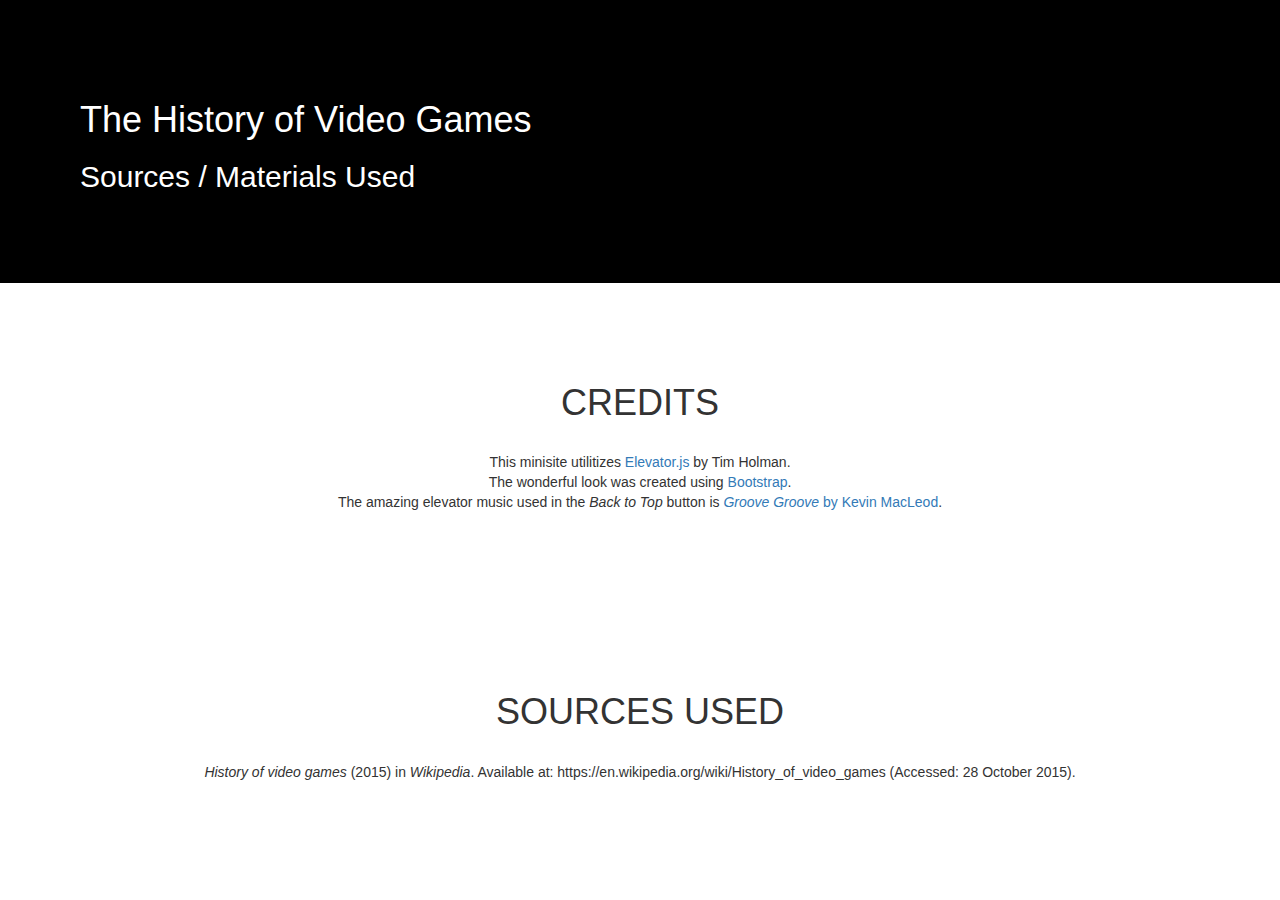
==== sources.html @ 265fb8de "Fixed Elevator, Sources" ====
<!DOCTYPE html>
<html>
    <head>
        <meta charset="utf-8">
        <title>The History of Video Games // Sources</title>

        <script src="js/elevator.min.js"></script>
        <link rel="stylesheet" href="bootstrap/css/bootstrap.min.css">
        <link rel="stylesheet" href="style/main.css">
    </head>
    <body>
        <header class="padded">
            <h1>The History of Video Games</h1>
            <h2>Sources / Materials Used</h2>
        </header>
        <center class="padded"><h1>CREDITS</h1><br>
            This minisite utilitizes <a href="//github.com/tholman/elevator.js">Elevator.js</a> by Tim Holman.<br>
            The wonderful look was created using <a href="//getbootstrap.com">Bootstrap</a>.<br>
            The amazing elevator music used in the <i>Back to Top</i> button is <a href="//incompetech.com"><i>Groove Groove</i> by Kevin MacLeod</a>.<br>
            </center>
        <center class="padded"><h1>SOURCES USED</h1><br>
            <i>History of video games</i> (2015) in <i>Wikipedia</i>. Available at: https://en.wikipedia.org/wiki/History_of_video_games (Accessed: 28 October 2015).
        </center>
    </body>
</html>
---- style/main.css ----
header {
    background-color: black;
    color: white;
}
.padded {
    padding: 80px;
}
.year {
    color: white;
    text-shadow: 1px 1px 0 red, 2px 2px 0 orange, 3px 3px 0 yellow, 4px 4px 0 green, 5px 5px 0 blue, 6px 6px 0 purple;
}
.genneg1 {
    background: url(../img/tennisfortwo.jpg) left center repeat fixed;
    padding: 25px;
}
.gen0 {
    background: url(../img/pong.png) left center no-repeat fixed black;
    padding: 25px;
}
.gen2 {
    background: url(../img/frogger.png) left center repeat fixed;
    padding: 25px;
}
.gen3 {
    background: url(../img/tloz.png) left center repeat fixed;
    padding: 25px;
}
.gen4 {
    background: url(../img/pkmngb.png) left center repeat fixed;
    padding: 25px;
}
.gen5 {
    background: url(../img/myst.png) left center repeat fixed;
    padding: 25px;
}
.gen6 {
    background: url(../img/luigismansion.jpg) left center repeat fixed;
    padding: 25px;
}
.gen7 {
    background: url(../img/ac.jpg) left center repeat fixed;
    padding: 25px;
}
.gen8 {
    background: url(../img/sploon.jpg) left center repeat fixed;
    padding: 25px;
}
.date {
    padding: 18px;
    display: inline-block;
    background: black;
}
.date h2 {
    font-size: 2em;
    padding: 0px;
    padding-left: 18px;
}
.date h3 {
    text-transform: uppercase;
    text-shadow: 0px 0px 0 black;
}
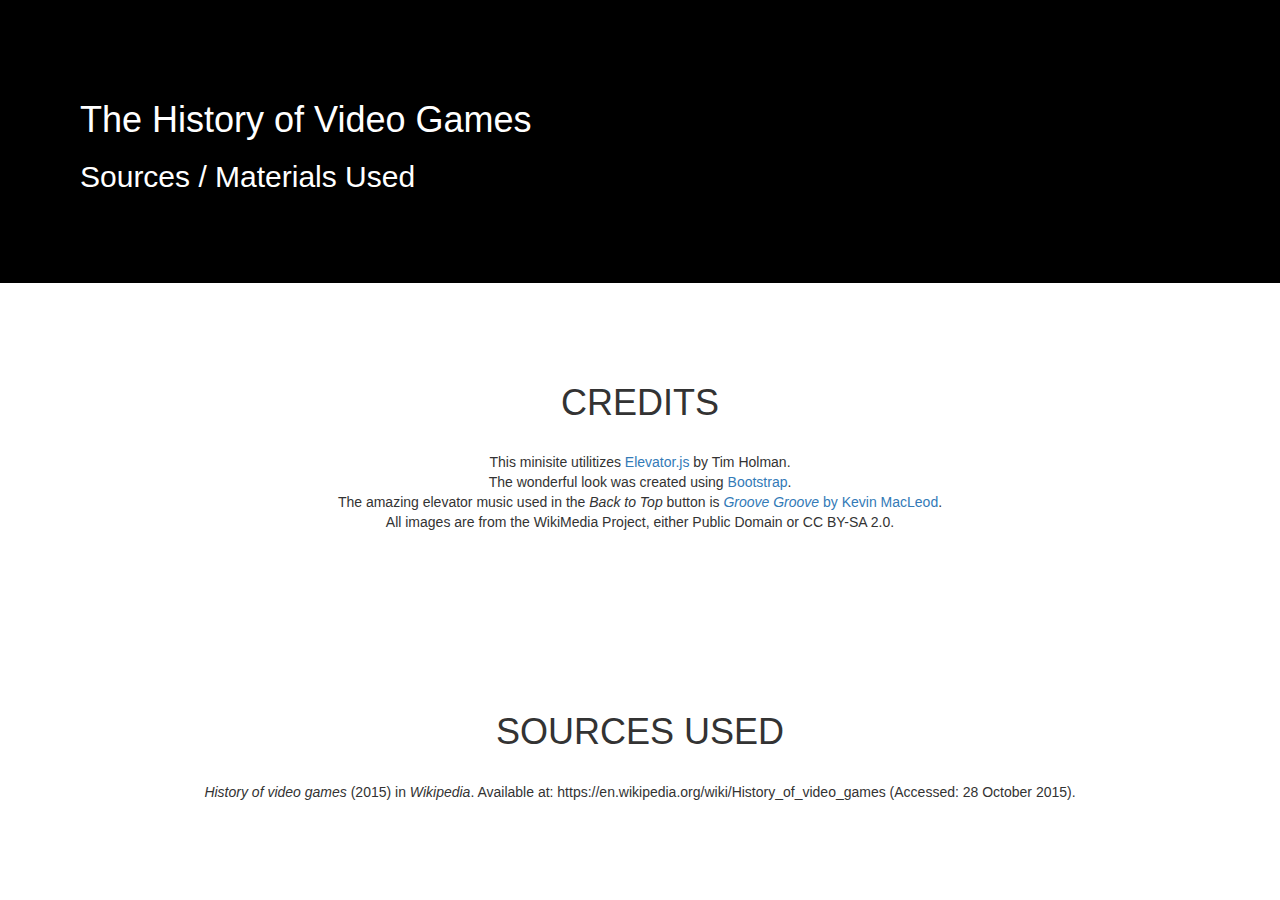
==== commit 35974072: "Big stretch final commit." ====
--- a/sources.html
+++ b/sources.html
@@ -17,6 +17,7 @@
             This minisite utilitizes <a href="//github.com/tholman/elevator.js">Elevator.js</a> by Tim Holman.<br>
             The wonderful look was created using <a href="//getbootstrap.com">Bootstrap</a>.<br>
             The amazing elevator music used in the <i>Back to Top</i> button is <a href="//incompetech.com"><i>Groove Groove</i> by Kevin MacLeod</a>.<br>
+            All images are from the WikiMedia Project, either Public Domain or CC BY-SA 2.0.
             </center>
         <center class="padded"><h1>SOURCES USED</h1><br>
             <i>History of video games</i> (2015) in <i>Wikipedia</i>. Available at: https://en.wikipedia.org/wiki/History_of_video_games (Accessed: 28 October 2015).
--- a/style/main.css
+++ b/style/main.css
@@ -9,39 +9,39 @@
     color: white;
     text-shadow: 1px 1px 0 red, 2px 2px 0 orange, 3px 3px 0 yellow, 4px 4px 0 green, 5px 5px 0 blue, 6px 6px 0 purple;
 }
-.genneg1 {
+#genneg1 {
     background: url(../img/tennisfortwo.jpg) left center repeat fixed;
     padding: 25px;
 }
-.gen0 {
+#gen0 {
     background: url(../img/pong.png) left center no-repeat fixed black;
     padding: 25px;
 }
-.gen2 {
+#gen2 {
     background: url(../img/frogger.png) left center repeat fixed;
     padding: 25px;
 }
-.gen3 {
+#gen3 {
     background: url(../img/tloz.png) left center repeat fixed;
     padding: 25px;
 }
-.gen4 {
+#gen4 {
     background: url(../img/pkmngb.png) left center repeat fixed;
     padding: 25px;
 }
-.gen5 {
+#gen5 {
     background: url(../img/myst.png) left center repeat fixed;
     padding: 25px;
 }
-.gen6 {
+#gen6 {
     background: url(../img/luigismansion.jpg) left center repeat fixed;
     padding: 25px;
 }
-.gen7 {
+#gen7 {
     background: url(../img/ac.jpg) left center repeat fixed;
     padding: 25px;
 }
-.gen8 {
+#gen8 {
     background: url(../img/sploon.jpg) left center repeat fixed;
     padding: 25px;
 }
@@ -59,3 +59,19 @@
     text-transform: uppercase;
     text-shadow: 0px 0px 0 black;
 }
+#elevator-button {
+    cursor: pointer;
+}
+#smaller {
+    width: 25%;
+    height: 25%;
+}
+.tleft {
+    float: left;
+    clear: left;
+    margin: .5em 1.4em 1.3em 0;
+    display: block;
+}
+article {
+    display: block;
+}
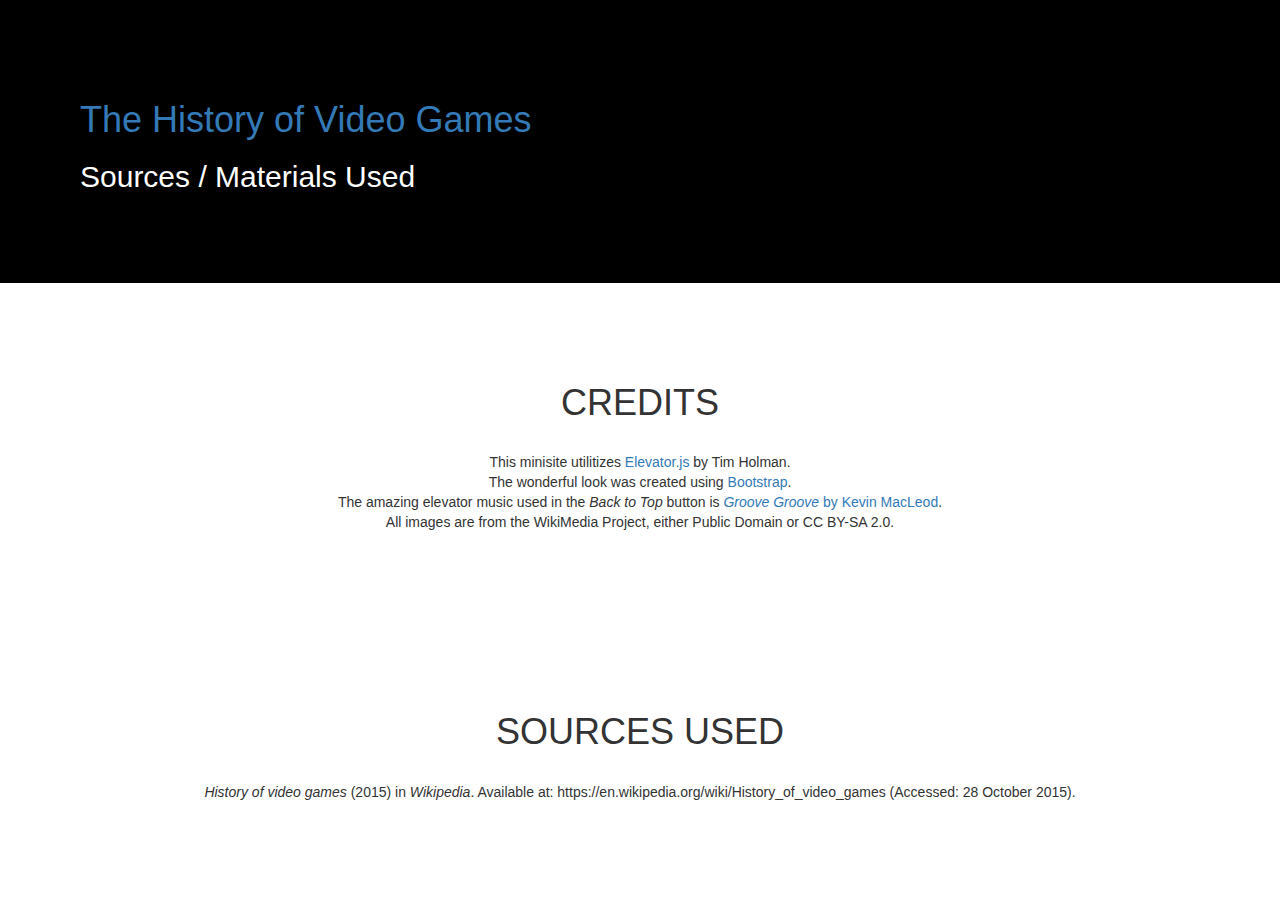
==== commit 160a1c38: "Fixesssssssssss" ====
--- a/sources.html
+++ b/sources.html
@@ -10,7 +10,7 @@
     </head>
     <body>
         <header class="padded">
-            <h1>The History of Video Games</h1>
+            <h1><a href="index.html">The History of Video Games</a></h1>
             <h2>Sources / Materials Used</h2>
         </header>
         <center class="padded"><h1>CREDITS</h1><br>
